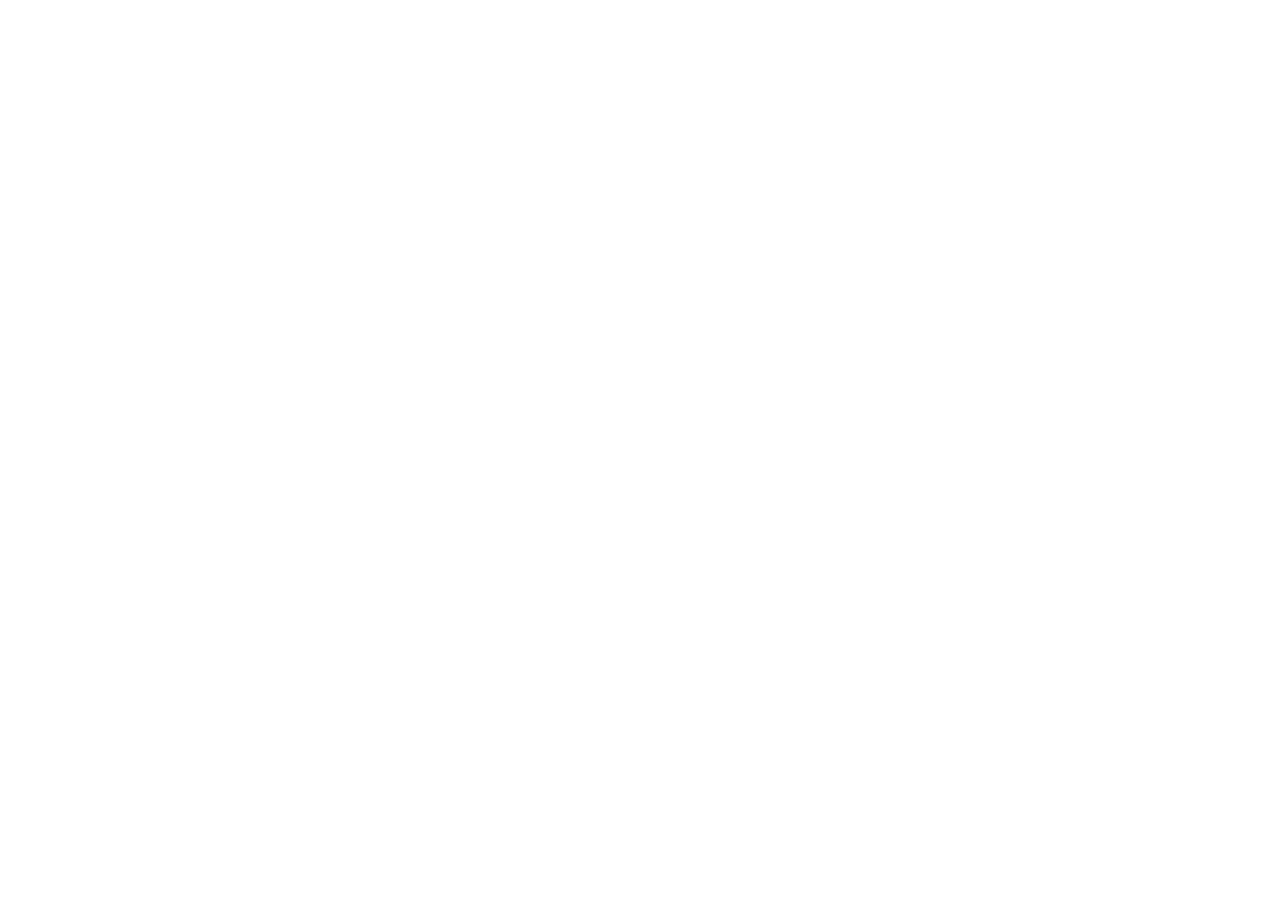
==== index.html @ 7007d5b8 "Criando arquivos e pastas do projeto criados. Inserção dos TAG basicas de inedx.html" ====
<!DOCTYPE html>
<html lang="pt-br">
<head>
    <meta charset="UTF-8">
    <meta name="viewport" content="width=device-width, initial-scale=1.0">
    <link rel="stylesheet" href="style.css">
    <title>projeto Web -  git / github</title>
</head>
<body>
    

</body>
</html>
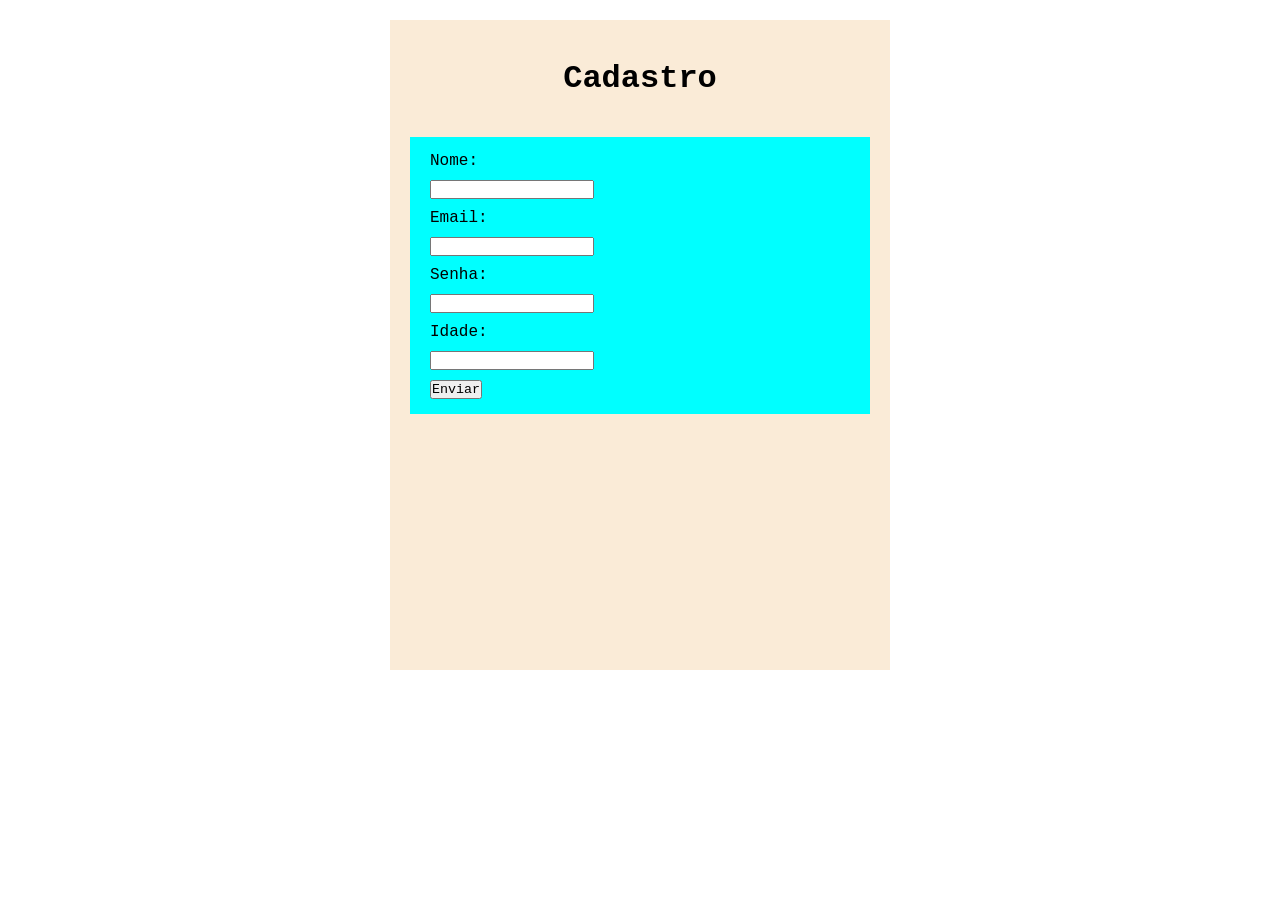
==== commit 98cc2b14: "Estilização e criação" ====
--- a/index.html
+++ b/index.html
@@ -2,12 +2,34 @@
 <html lang="pt-br">
 <head>
     <meta charset="UTF-8">
-    <meta name="viewport" content="width=device-width, initial-scale=1.0">
+    <title>Formulário Básico</title>
     <link rel="stylesheet" href="style.css">
-    <title>projeto Web -  git / github</title>
 </head>
 <body>
-    
+
+    <div id="geral">
+        <h1>Cadastro</h1>
+
+        <div id="div-form">
+            <form>
+
+                <label for="nome">Nome:</label>
+                <input type="text" id="nome" name="nome" required>
+
+                <label for="email">Email:</label>
+                <input type="email" id="email" name="email" required>
+
+                <label for="senha">Senha:</label>
+                <input type="password" id="senha" name="senha" required>
+
+                <label for="idade">Idade:</label>
+                <input type="number" id="idade" name="idade">
+
+                <button type="submit">Enviar</button>
+
+            </form>
+        </div>
+    </div>
 
 </body>
 </html>
--- a/style.css
+++ b/style.css
@@ -0,0 +1,37 @@
+*{
+    margin: 0;
+    padding: 0px;
+    box-sizing: border-box;
+    font-family: 'Courier New', Courier, monospace;
+
+}
+
+#geral {
+
+    width: 500px;
+    min-height: 650px;
+    margin: 20px auto;
+    padding: 20px;
+    background-color: antiquewhite;
+
+}
+
+h1 {
+
+    text-align: center;
+    padding: 20px 0px;
+
+}
+
+
+#div-form{
+    background-color: aqua;
+    padding: 5px 20px; 
+    margin: 20px 0px;
+}
+
+label,button{
+
+    display: block;
+    margin: 10px 0px;
+}
